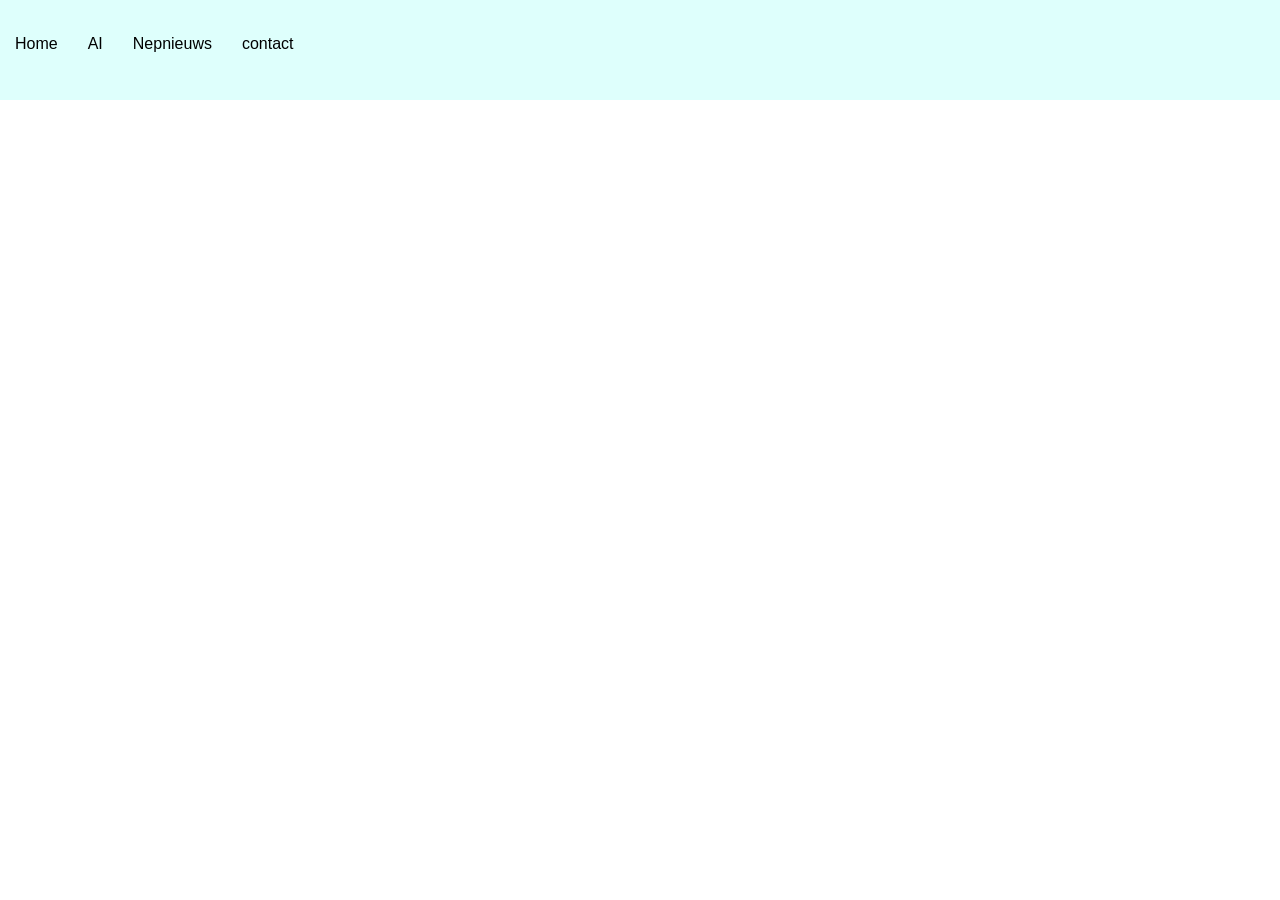
==== AI.html @ e2b22de6 "AI Contact en nepnieuws paginas toegevoegd" ====
<!DOCTYPE html>
<html lang="en">

<head>
    <meta charset="UTF-8">
    <meta name="viewport" content="width=device-width, initial-scale=1.0">
    <title>Document</title>
    <link rel="stylesheet" href="style.css">

</head>

<body>
    <header>
        <nav>
            <a href="home.html" class="Home">Home</a>
            <a href="AI.html">AI</a>
            <a href="nepnieuws.html">Nepnieuws</a>
            <a href="contact.html" class="contact">contact</a>
        </nav>
    </header>

    <main>

        <img class="foto_AI" src="AI_foto.jfif" alt="computer chip met het word AI er op">
    </main>

    <footer>
        <p>&copy; 2026 Damir&Sefanja</p>
    </footer>
    <script src="script.js"></script>

</body>

</html>
---- style.css ----
body{
    font-family: 'Franklin Gothic Medium', 'Arial Narrow', Arial, sans-serif;
    margin: 0;
    color: black;
}
nav{
    width: 100%;
    background-color: #defffc;
    height: 100px;
    display: flex;
    position: absolute;
    text-decoration: none;
    justify-content: left;

}
a{
text-decoration: none;
color: black;
padding: 35px 15px;

}
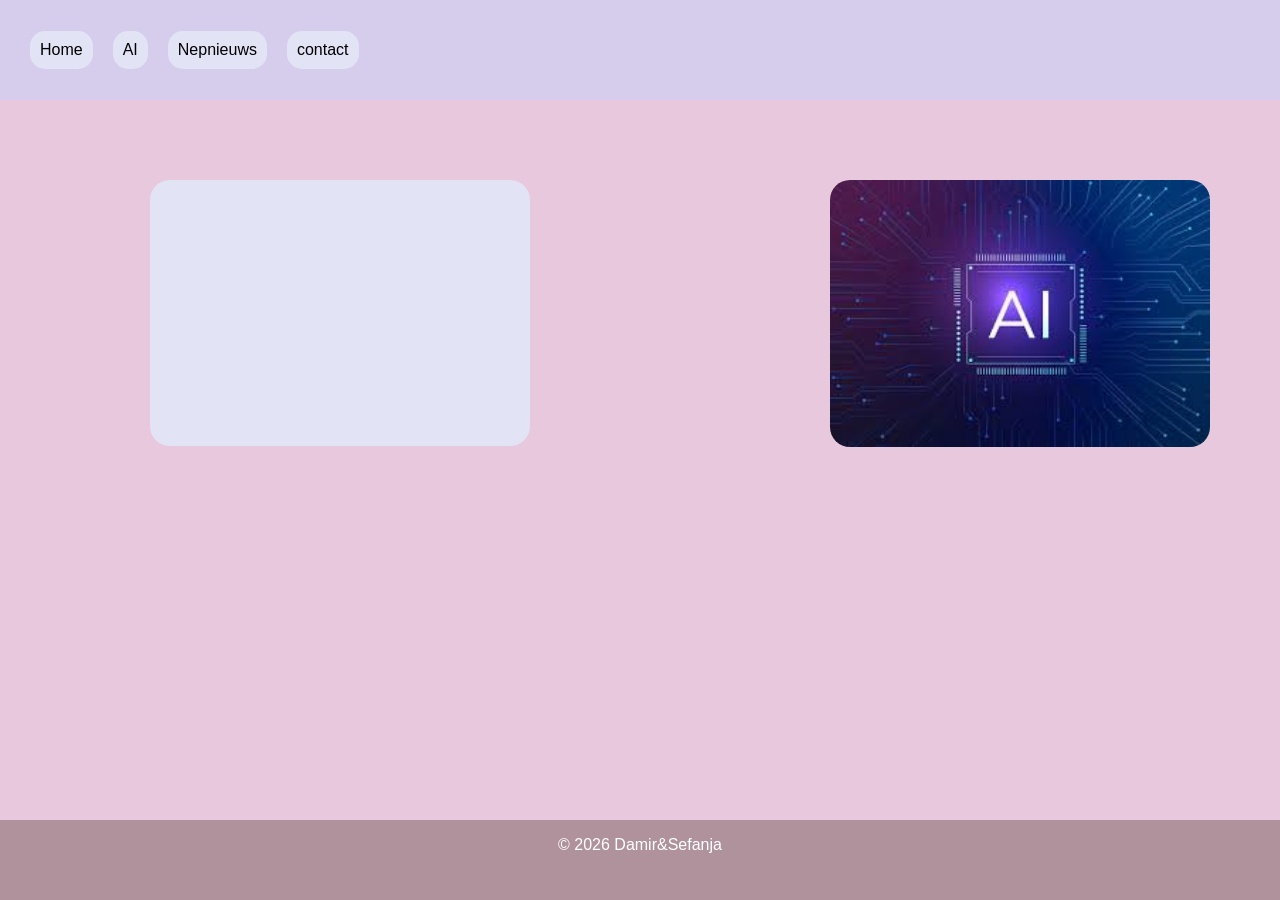
==== commit 32c45a11: "Refactor AI.html to add section and update image path Updated the structure of the AI.html file to i" ====
--- a/AI.html
+++ b/AI.html
@@ -21,8 +21,16 @@
 
     <main>
 
-        <img class="foto_AI" src="AI_foto.jfif" alt="computer chip met het word AI er op">
+        <section>
+            <div class="text_Container">
+            </div>
+            <div>
+                <img class="foto_AI" src="fotos/AI_foto.jfif" alt="computer chip met het word AI er op">
+            </div>
+        </section>
+
     </main>
+
 
     <footer>
         <p>&copy; 2026 Damir&Sefanja</p>
@@ -31,4 +39,4 @@
 
 </body>
 
-</html>+</html>
--- a/style.css
+++ b/style.css
@@ -1,22 +1,75 @@
+html,
+body {
+    margin: 0;
+    font-family: Arial, Helvetica, sans-serif;
+}
 
-body{
-    font-family: 'Franklin Gothic Medium', 'Arial Narrow', Arial, sans-serif;
-    margin: 0;
-    color: black;
+body {
+    display: flex;
+    color: white;
+    background-color: #E7C8DD;
+    flex-direction: column;
+    min-height: 100vh;
 }
-nav{
+
+main {
+    flex: 1;
+}
+
+header {
     width: 100%;
-    background-color: #defffc;
+    background-color: #D6CCEC;
     height: 100px;
     display: flex;
-    position: absolute;
+    position: relative;
     text-decoration: none;
-    justify-content: left;
+    align-items: center;
+}
+
+nav {
+    display: flex;
+    gap: 20px;
+    padding-left: 30px;
+}
+
+a {
+    text-decoration: none;
+    color: black;
+    background-color: #E2E4F6;
+    padding: 10px;
+    border-radius: 15px;
+
 
 }
-a{
-text-decoration: none;
-color: black;
-padding: 35px 15px;
+
+.foto_AI {
+    display: flex;
+    border-radius: 20px; ;
+    width: 380px;
+    margin-top: 80px;
+}
+
+footer {
+    display: flex;
+    background-color: #AF929B;
+    width: 100%;
+    height: 80px;
+    text-align: center;
+    justify-content: center;
 
 }
+
+section{
+    display: flex;
+    gap: 300px;
+}
+
+.text_Container{
+    display: flex;
+    background-color: #E2E4F6;
+    border-radius: 20px;
+    width: 380px;   
+    height: 266px;
+    margin-left: 150px;
+    margin-top: 80px;
+}
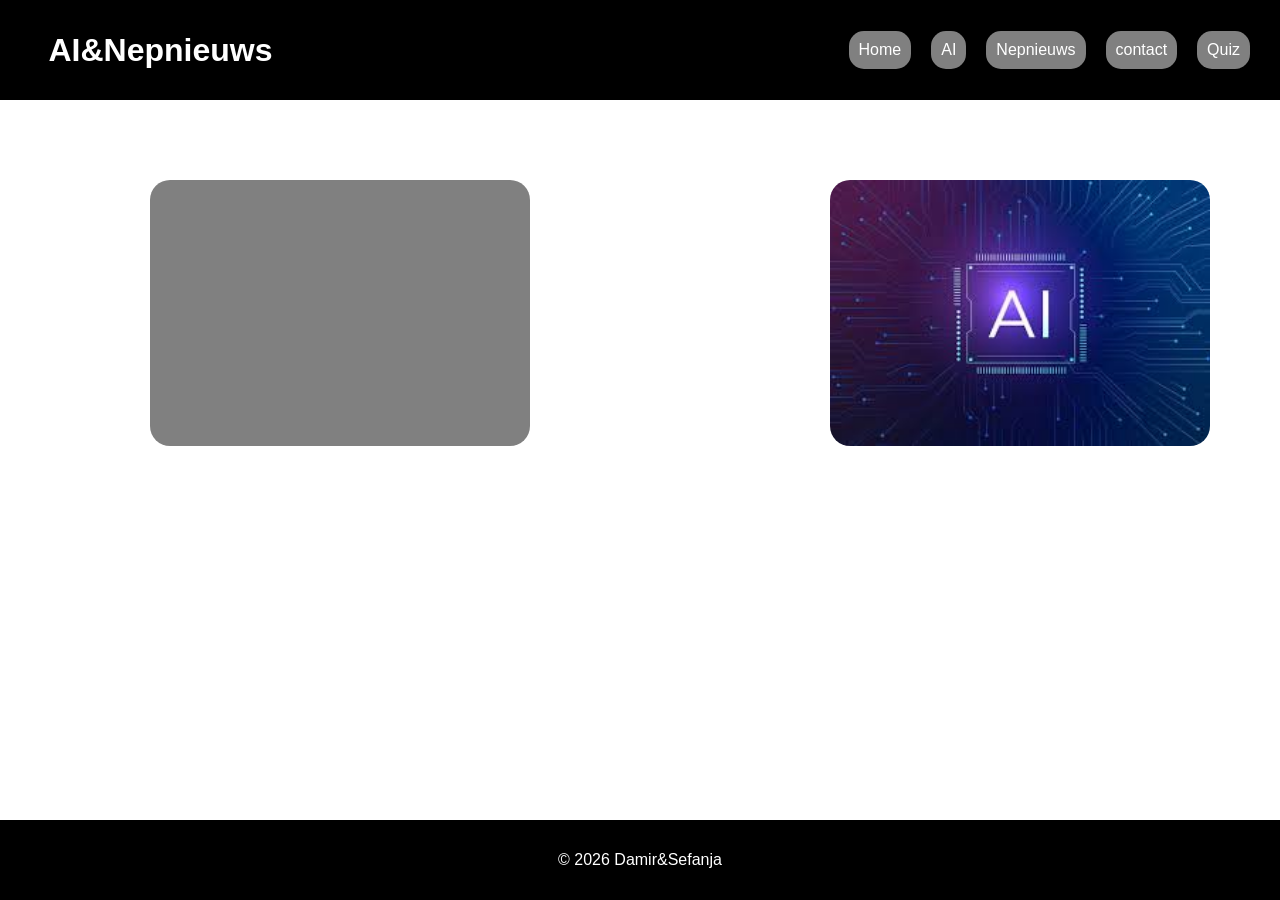
==== commit 4de8f3b2: "Add header and quiz link to AI.html" ====
--- a/AI.html
+++ b/AI.html
@@ -11,17 +11,21 @@
 
 <body>
     <header>
+        <h1>
+            AI&Nepnieuws
+        </h1>
         <nav>
             <a href="home.html" class="Home">Home</a>
             <a href="AI.html">AI</a>
             <a href="nepnieuws.html">Nepnieuws</a>
             <a href="contact.html" class="contact">contact</a>
+            <a href="quiz.html">Quiz</a>
         </nav>
     </header>
 
     <main>
 
-        <section>
+        <section class="section">
             <div class="text_Container">
             </div>
             <div>
--- a/style.css
+++ b/style.css
@@ -7,7 +7,6 @@
 body {
     display: flex;
     color: white;
-    background-color: #E7C8DD;
     flex-direction: column;
     min-height: 100vh;
 }
@@ -18,58 +17,153 @@
 
 header {
     width: 100%;
-    background-color: #D6CCEC;
+    background-color: black;
     height: 100px;
     display: flex;
     position: relative;
     text-decoration: none;
     align-items: center;
+    justify-content: right;
+    color: white;
+
+}
+
+h1{
+    margin-right:45%;
+    display: flex;
+
+
 }
 
 nav {
     display: flex;
     gap: 20px;
-    padding-left: 30px;
+    padding-right: 30px;
+
 }
 
 a {
     text-decoration: none;
-    color: black;
-    background-color: #E2E4F6;
+    color: white;
     padding: 10px;
     border-radius: 15px;
+    background-color: gray;
 
 
 }
 
 .foto_AI {
     display: flex;
-    border-radius: 20px; ;
+    border-radius: 20px;
     width: 380px;
+    height: 266px;
     margin-top: 80px;
 }
 
 footer {
+    color: white;
     display: flex;
-    background-color: #AF929B;
     width: 100%;
     height: 80px;
     text-align: center;
     justify-content: center;
+    background-color: black;
 
 }
 
-section{
+.section {
     display: flex;
-    gap: 300px;
+    max-width:100%;
+    gap:300px ;
 }
 
-.text_Container{
+.text_Container {
     display: flex;
-    background-color: #E2E4F6;
     border-radius: 20px;
-    width: 380px;   
+    width: 380px;
     height: 266px;
     margin-left: 150px;
     margin-top: 80px;
+    background-color: gray;
 }
+
+.text_Container_Contact, .text_Container_Quiz {
+    display: flex;
+    border-radius: 20px;
+    width: 380px;
+    min-height: 266px;
+    margin: auto;
+    margin-top: 80px;
+    flex-direction: column;
+    align-items: center;
+    background-color: gray;
+    max-width: 90%;
+    max-height: 90%;
+}
+
+p{
+    display: flex;
+    color: white;
+    align-items: center;
+    
+}
+
+input{
+    border-radius: 15px;
+    border: none;
+}
+.quiz{
+    padding: 20px 0;
+
+}
+.quiz h3{
+
+}
+
+.btn{
+    background: #fff;
+    width: 100%;
+    border: solid 1px #222;
+    padding: 10px;
+    margin: 10px 0;
+    text-align: left;
+    border-radius: 4px ;
+    cursor: pointer;
+    transition: all 0.3s;
+}
+
+.btn:hover:not([disabled]){
+    background:#222;
+    color: #fff;
+}
+
+.btn:disabled{
+    cursor: no-drop;
+    color: black;
+}
+
+#next_Btn{
+    background:black ;
+    color: #fff;
+    width: 150px;
+    border: 0;
+    padding: 10px;
+    margin: 20px auto 0;
+    border-radius: 4px;
+    cursor: pointer;
+    transition: all 0.3s;
+    display: none;
+}
+
+#next_Btn:hover{
+    background-color: white;
+    color: black;
+}
+
+.correct{
+    background: #9aeabc;
+}
+
+.incorrect{
+    background: #ff9393 ;
+}
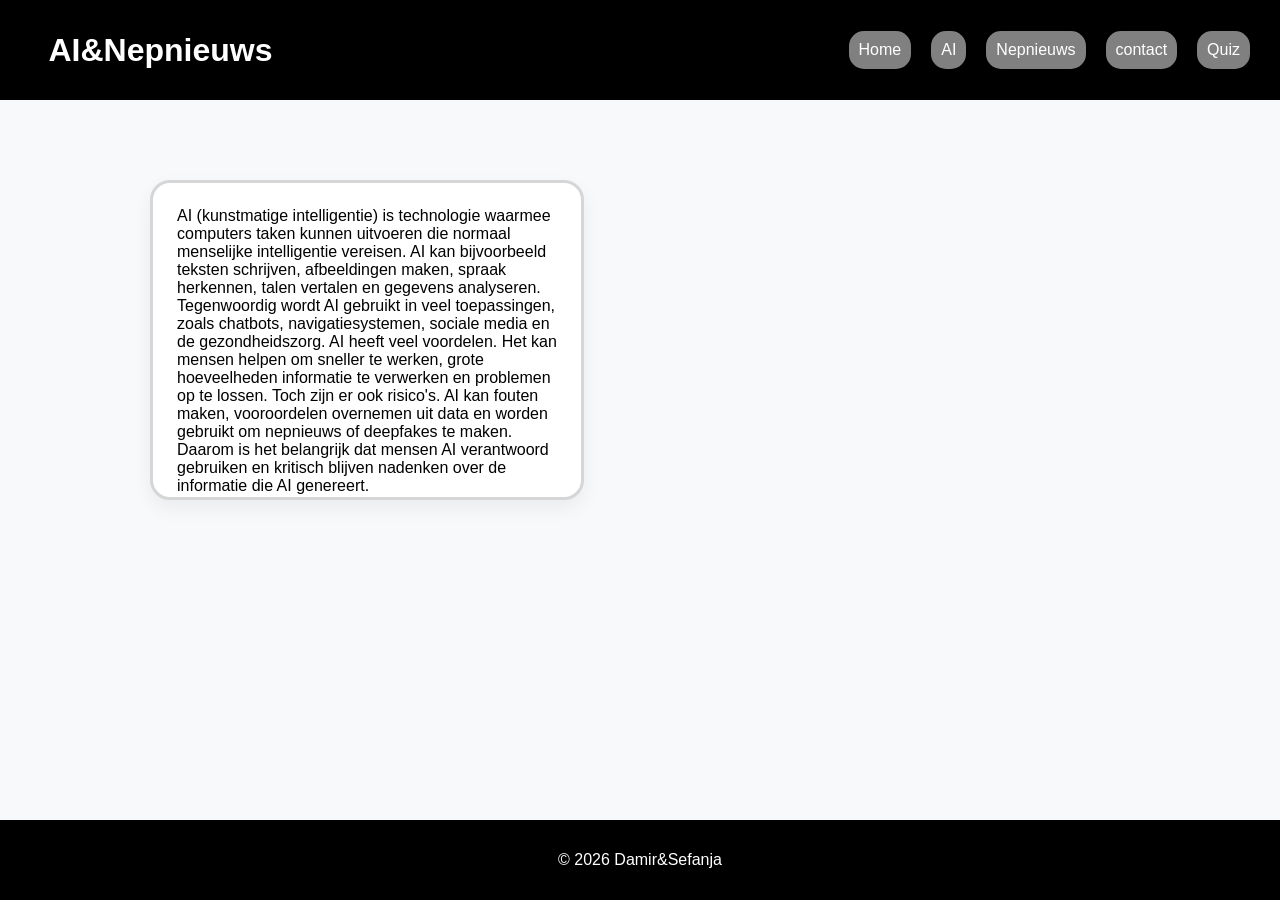
==== commit d7582dc3: "Update AI.html" ====
--- a/AI.html
+++ b/AI.html
@@ -27,9 +27,16 @@
 
         <section class="section">
             <div class="text_Container">
+               AI (kunstmatige intelligentie) is technologie waarmee computers taken kunnen uitvoeren die normaal menselijke intelligentie vereisen. 
+               AI kan bijvoorbeeld teksten schrijven, afbeeldingen maken, spraak herkennen, talen vertalen en gegevens analyseren. 
+               Tegenwoordig wordt AI gebruikt in veel toepassingen, zoals chatbots, navigatiesystemen, sociale media en de gezondheidszorg.
+               AI heeft veel voordelen. 
+               Het kan mensen helpen om sneller te werken, grote hoeveelheden informatie te verwerken en problemen op te lossen. 
+               Toch zijn er ook risico's. AI kan fouten maken, vooroordelen overnemen uit data en worden gebruikt om nepnieuws of deepfakes te maken. 
+               Daarom is het belangrijk dat mensen AI verantwoord gebruiken en kritisch blijven nadenken over de informatie die AI genereert.
             </div>
             <div>
-                <img class="foto_AI" src="fotos/AI_foto.jfif" alt="computer chip met het word AI er op">
+                <img class="foto_AI" src="fotos/AI_foto.jpg" alt="computer chip met het word AI er op">
             </div>
         </section>
 
--- a/style.css
+++ b/style.css
@@ -5,10 +5,11 @@
 }
 
 body {
-    display: flex;
-    color: white;
+    color: black;
+    display: flex;
     flex-direction: column;
     min-height: 100vh;
+    background-color: #f8f9fa;
 }
 
 main {
@@ -28,8 +29,8 @@
 
 }
 
-h1{
-    margin-right:45%;
+h1 {
+    margin-right: 45%;
     display: flex;
 
 
@@ -57,7 +58,7 @@
     border-radius: 20px;
     width: 380px;
     height: 266px;
-    margin-top: 80px;
+    margin-left: 40em;
 }
 
 footer {
@@ -73,21 +74,38 @@
 
 .section {
     display: flex;
-    max-width:100%;
-    gap:300px ;
+    max-width: 100%;
+    gap: 300px;
+
 }
 
 .text_Container {
-    display: flex;
-    border-radius: 20px;
-    width: 380px;
+    padding: 1.5em;
+    color: black;
+    display: flex;
+    border-radius: 20px;
+    min-width: 380px;
+    max-width: 80%;
     height: 266px;
     margin-left: 150px;
     margin-top: 80px;
-    background-color: gray;
-}
-
-.text_Container_Contact, .text_Container_Quiz {
+    box-shadow: 0px 8px 20px rgb(0, 0, 0, 0.06);
+    margin-bottom: 3em;
+    background-color: white;
+    border: solid 3px;
+    border-color: rgb(214, 214, 214);
+    transition: transform 0.3s ease, box-shadow 0.3s ease;
+
+}
+
+.text_Container:hover {
+    transform: scale(1.05);
+
+}
+
+.text_Container_Contact,
+.text_Container_Quiz {
+    color: black;
     display: flex;
     border-radius: 20px;
     width: 380px;
@@ -96,54 +114,62 @@
     margin-top: 80px;
     flex-direction: column;
     align-items: center;
-    background-color: gray;
+    background-color: white;
     max-width: 90%;
     max-height: 90%;
-}
-
-p{
-    display: flex;
-    color: white;
-    align-items: center;
-    
-}
-
-input{
+    box-shadow: 0px 8px 20px rgb(0, 0, 0, 0.06);
+    border: solid 3px;
+    border-color: rgb(214, 214, 214);
+    transition: transform 0.3s ease, box-shadow 0.3s ease;
+}
+
+.text_Container_Contact:hover   {
+        transform: scale(1.05);
+}
+
+p {
+    display: flex;
+    color: white;
+    align-items: center;
+
+}
+
+input {
     border-radius: 15px;
     border: none;
 }
-.quiz{
-    padding: 20px 0;
-
-}
-.quiz h3{
-
-}
-
-.btn{
+
+.quiz {
+    padding: 1.5em;
+
+}
+
+.quiz h3 {}
+
+.btn {
     background: #fff;
     width: 100%;
     border: solid 1px #222;
     padding: 10px;
     margin: 10px 0;
     text-align: left;
-    border-radius: 4px ;
+    border-radius: 4px;
     cursor: pointer;
     transition: all 0.3s;
 }
 
-.btn:hover:not([disabled]){
-    background:#222;
+.btn:hover:not([disabled]) {
+    background: #222;
     color: #fff;
 }
 
-.btn:disabled{
+.btn:disabled {
     cursor: no-drop;
     color: black;
 }
 
-#next_Btn{
-    background:black ;
+#next_Btn {
+    background: black;
     color: #fff;
     width: 150px;
     border: 0;
@@ -155,15 +181,55 @@
     display: none;
 }
 
-#next_Btn:hover{
-    background-color: white;
-    color: black;
-}
-
-.correct{
+#next_Btn:hover {
+    background-color: white;
+    color: black;
+}
+
+.correct {
     background: #9aeabc;
 }
 
-.incorrect{
-    background: #ff9393 ;
-}
+.incorrect {
+    background: #ff9393;
+}
+
+.section_Quiz {
+    margin-bottom: 3em;
+}
+
+h2 {
+    color: black;
+    display: flex;
+}
+
+article {
+    display: block;
+    color: black;
+    border-radius: 20px;
+    width: 380px;
+    height: 200px;
+    box-shadow: 0px 8px 20px rgb(0, 0, 0, 0.06);
+    margin-bottom: 3em;
+    background-color: white;
+    align-items: center;
+    padding: 3em;
+    border: solid 3px;
+    border-color: rgb(214, 214, 214);
+    transition: transform 0.3s ease, box-shadow 0.3s ease;
+}
+
+article:hover{
+    transform: scale(1.05);
+}
+
+.article_grid {
+    max-height: 60em;
+    display: grid;
+    grid-template-columns: repeat(2, 38em);
+}
+
+.article_Container {
+    margin-left: 9.5em;
+    margin-top: 80px;
+}
